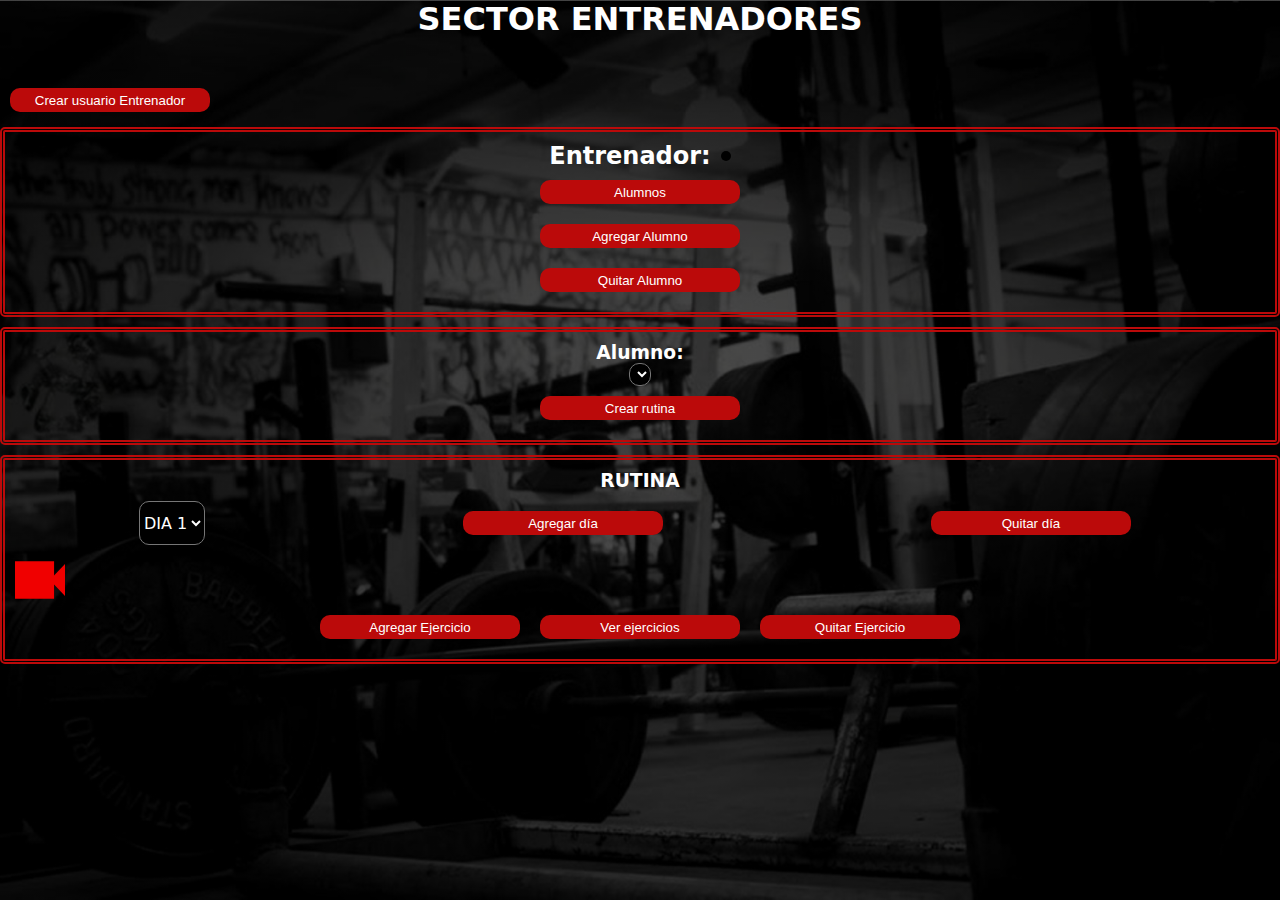
==== index.html @ 2bbe15a3 "primer carga de archivo" ====
<!DOCTYPE html>
<html lang="es">
  <head>
    <meta charset="UTF-8" />
    <meta name="viewport" content="width=device-width, initial-scale=1.0" />
    <link rel="stylesheet" href="./css/styles.css" />
    <title>Perfil Profesor</title>
  </head>
  <body>
    <header><h1>SECTOR ENTRENADORES</h1></header>
    <main>
      <div>
        <button onclick="agregarEntrenador()">Crear usuario Entrenador</button>
      </div>
      <section class="panel_profesor">
        <div class="div_entrenador">
          <h2>Entrenador:</h2>

          <h3 id="nombreEntrenador"></h3>
        </div>
        <button onclick="mostrarAlumnos()">Alumnos</button>
        <button onclick="agregarAlumno()">Agregar Alumno</button>
        <button onclick="quitarAlumno()">Quitar Alumno</button>
      </section>
      <section class="panel_alumno">
        <h3>Alumno:</h3>
        <div>
          <select name="alumnos" id="alumnos">
            <!--  <option value="">Lorem, ipsum.</option> -->
            <!-- <option value="">Lorem, ipsum.</option> -->
            <!-- <option value="">Lorem, ipsum.</option>
            <option value="">Lorem, ipsum.</option>
            <option value="">Lorem, ipsum.</option>
            <option value="">Lorem, ipsum.</option> -->
          </select>
        </div>
        <button onclick="crearRutina()">Crear rutina</button>
      </section>
      <section id="armado_rutina">
        <h3>RUTINA</h3>
        <div class="div_dias">
          <select name="" id="">
            <option value="">DIA 1</option>
            <option value="">DIA 2</option>
            <option value="">DIA 3</option>
            <option value="">DIA 4</option>
            <option value="">DIA 5</option>
            <option value="">DIA 6</option>
            <option value="">DIA 7</option></select
          ><button>Agregar día</button>
          <button>Quitar día</button>
        </div>

        <div>
          <div class="div_ejercicio">
            <img
              class="img_camara"
              src="./images/video-camera-svgrepo-com.svg"
              alt=""
            />
          </div>
          <div class="botones_rutina">
            <button onclick="agregarEjercicio()">Agregar Ejercicio</button>
            <button onclick="mostrarEjercicios()">Ver ejercicios</button>
            <button>Quitar Ejercicio</button>
          </div>
        </div>
      </section>
    </main>

    <script src="./js/js.js"></script>
  </body>
</html>
---- css/styles.css ----
* {
  margin: 0;
  padding: 0;
  box-sizing: border-box;
}

body {
  color: white;
  font-family: system-ui, -apple-system, BlinkMacSystemFont, "Segoe UI", Roboto,
    Oxygen, Ubuntu, Cantarell, "Open Sans", "Helvetica Neue", sans-serif;
  width: 100%;
  height: 100vh;
  display: flex;
  flex-direction: column;
  gap: 40px;
  background-image: linear-gradient(rgba(0, 0, 0, 0.7), rgba(0, 0, 0, 0.7)),
    url(../images/fondo_de_pantalla.jpg);
  background-size: cover;
}

button {
  font-family: "Lucida Sans", "Lucida Sans Regular", "Lucida Grande",
    "Lucida Sans Unicode", Geneva, Verdana, sans-serif;
  background-color: rgb(187, 10, 10);
  border: 0px;
  border-radius: 10px;
  height: 1.5rem;
  width: 200px;
  color: white;
  margin: 10px;
  cursor: pointer;
}

select,
option {
  font-family: system-ui, -apple-system, BlinkMacSystemFont, "Segoe UI", Roboto,
    Oxygen, Ubuntu, Cantarell, "Open Sans", "Helvetica Neue", sans-serif;
  font-size: 1rem;
  background-color: black;
  color: white;
  border-radius: 10px;
}

header {
  display: flex;
  flex-direction: column;
  justify-content: center;
  align-items: center;
  font-family: system-ui, -apple-system, BlinkMacSystemFont, "Segoe UI", Roboto,
    Oxygen, Ubuntu, Cantarell, "Open Sans", "Helvetica Neue", sans-serif;
}

.div_entrenador {
  display: flex;
  flex-direction: row;
  align-items: center;
  justify-content: center;
}

.div_entrenador h3 {
  display: flex;
  justify-content: center;
  align-items: center;
  margin-left: 10px;
  background-color: black;
  color: white;
  padding: 5px;
  border-radius: 10px;
}
main {
  display: flex;
  flex-direction: column;
}
.panel_profesor {
  border: 5px double rgb(187, 10, 10);
  border-radius: 5px;
  padding: 10px;
  margin-top: 5px;
  display: flex;
  flex-direction: column;
  align-items: center;
}

.panel_alumno {
  border: 5px double rgb(187, 10, 10);
  border-radius: 5px;
  padding: 10px;
  margin-top: 10px;
  margin-bottom: 10px;
  display: flex;
  flex-direction: column;
  justify-content: center;
  align-items: center;
}
.boton {
  background-color: black;
}
#armado_rutina {
  border: 5px double rgb(187, 10, 10);
  border-radius: 5px;
  padding: 10px;
}

#armado_rutina h3 {
  display: flex;
  justify-content: center;
  align-items: center;
}

.div_dias {
  display: flex;
  justify-content: space-around;
  padding: 10px 0px;
}
.div_ejercicio {
  display: flex;
  flex-direction: column;
  justify-content: space-between;
  align-items: flex-start;
}
.btn_ejercicio {
  background-color: red;
  color: white;
}

.botones_rutina {
  display: flex;
  justify-content: center;
}
.img_camara {
  width: 50px;
  height: 50px;
}
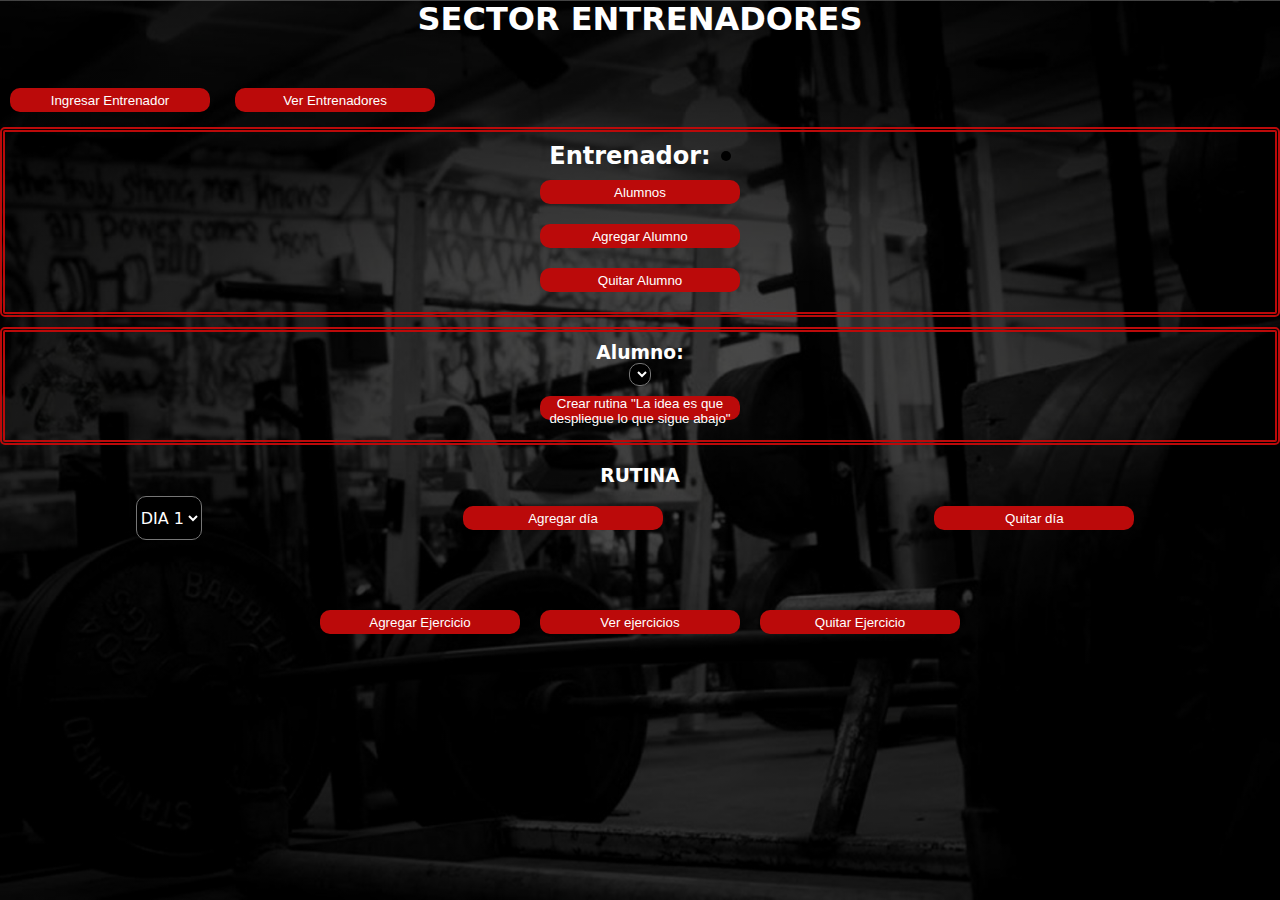
==== commit 5e50008c: "se corrige" ====
--- a/index.html
+++ b/index.html
@@ -10,7 +10,8 @@
     <header><h1>SECTOR ENTRENADORES</h1></header>
     <main>
       <div>
-        <button onclick="agregarEntrenador()">Crear usuario Entrenador</button>
+        <button onclick="agregarEntrenador()">Ingresar Entrenador</button>
+        <button onclick="verEntrenadores()">Ver Entrenadores</button>
       </div>
       <section class="panel_profesor">
         <div class="div_entrenador">
@@ -25,17 +26,11 @@
       <section class="panel_alumno">
         <h3>Alumno:</h3>
         <div>
-          <select name="alumnos" id="alumnos">
-            <!--  <option value="">Lorem, ipsum.</option> -->
-            <!-- <option value="">Lorem, ipsum.</option> -->
-            <!-- <option value="">Lorem, ipsum.</option>
-            <option value="">Lorem, ipsum.</option>
-            <option value="">Lorem, ipsum.</option>
-            <option value="">Lorem, ipsum.</option> -->
-          </select>
+          <select name="alumnos" id="alumnos"></select>
         </div>
-        <button onclick="crearRutina()">Crear rutina</button>
+        <button onclick="crearRutina()">Crear rutina <span> "La idea es que despliegue lo que sigue abajo"</span> </button>
       </section>
+
       <section id="armado_rutina">
         <h3>RUTINA</h3>
         <div class="div_dias">
@@ -50,24 +45,23 @@
           ><button>Agregar día</button>
           <button>Quitar día</button>
         </div>
-
-        <div>
-          <div class="div_ejercicio">
-            <img
-              class="img_camara"
-              src="./images/video-camera-svgrepo-com.svg"
-              alt=""
-            />
-          </div>
-          <div class="botones_rutina">
-            <button onclick="agregarEjercicio()">Agregar Ejercicio</button>
-            <button onclick="mostrarEjercicios()">Ver ejercicios</button>
-            <button>Quitar Ejercicio</button>
-          </div>
+      </section>
+      <div id="div_ejercicio">
+        <!-- <img
+            class="img_camara"
+            src="./images/video-camera-svgrepo-com.svg"
+            alt=""
+          /> -->
         </div>
-      </section>
+        
+        <div class="botones_rutina">
+          <button onclick="agregarEjercicio()">Agregar Ejercicio</button>
+          <button onclick="mostrarEjerciciosDeRutina()">Ver ejercicios</button>
+          <button onclick="quitarejercicio()">Quitar Ejercicio</button>
+        </div>
+      </div>
     </main>
 
-    <script src="./js/js.js"></script>
+    <script src="./js/rutinas.js"></script>
   </body>
 </html>
--- a/css/styles.css
+++ b/css/styles.css
@@ -80,7 +80,11 @@
   flex-direction: column;
   align-items: center;
 }
-
+.ejercicios_agregar {
+  border: 2px solid red;
+  padding: 10px;
+  margin: 20px;
+}
 .panel_alumno {
   border: 5px double rgb(187, 10, 10);
   border-radius: 5px;
@@ -96,8 +100,6 @@
   background-color: black;
 }
 #armado_rutina {
-  border: 5px double rgb(187, 10, 10);
-  border-radius: 5px;
   padding: 10px;
 }
 
@@ -112,11 +114,12 @@
   justify-content: space-around;
   padding: 10px 0px;
 }
-.div_ejercicio {
+#div_ejercicio {
   display: flex;
   flex-direction: column;
-  justify-content: space-between;
-  align-items: flex-start;
+  justify-content: center;
+  align-items: center;
+  padding: 20px;
 }
 .btn_ejercicio {
   background-color: red;
